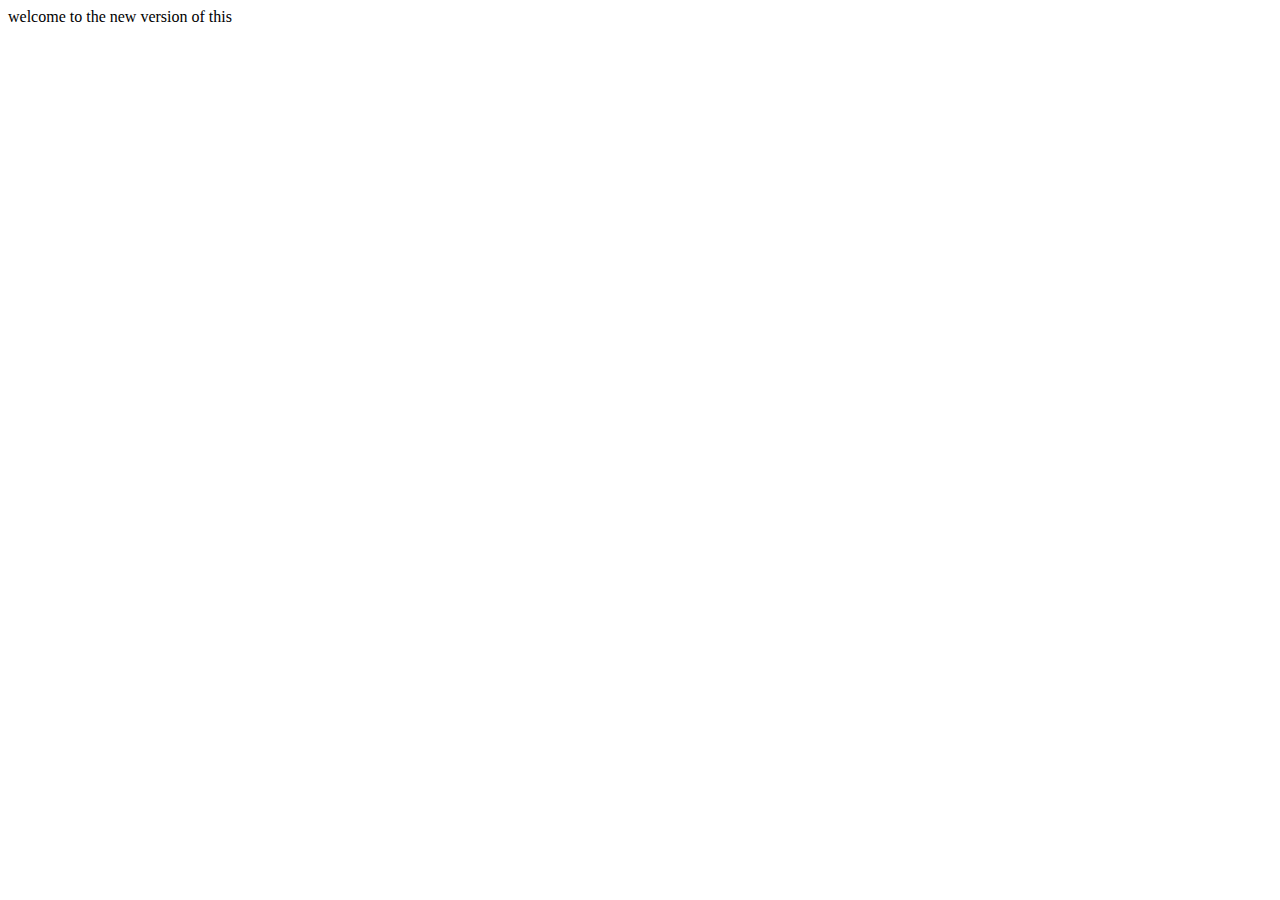
==== index.html @ 3d0b5082 "new 3 files are added in the repo" ====
<!DOCTYPE html>
<html lang="en">
<head>
    <meta charset="UTF-8">
    <meta name="viewport" content="width=device-width, initial-scale=1.0">
    <title>Document</title>
</head>
<body>
    
    welcome to the new version of this 
</body>
</html>
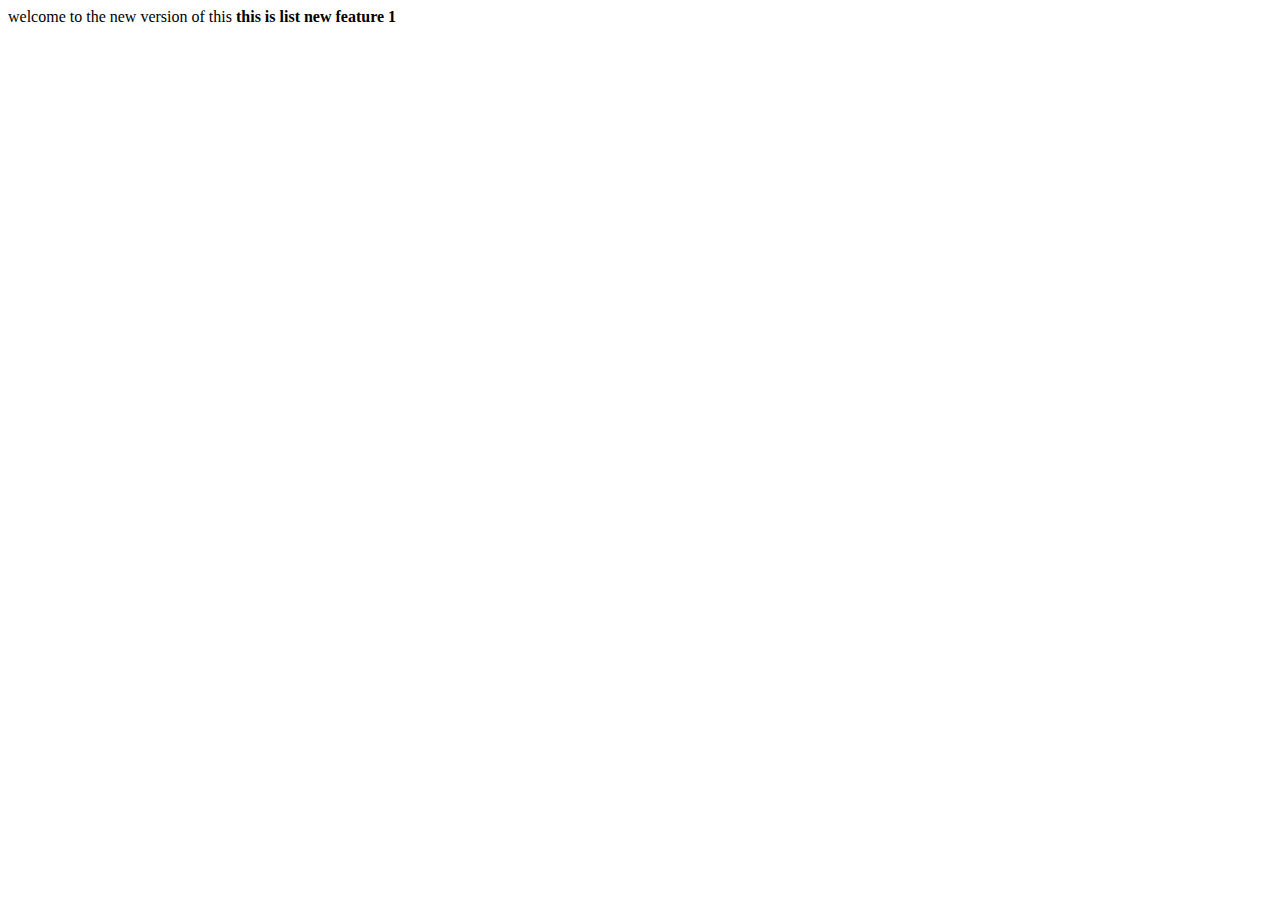
==== commit 895cfa22: "new feature1 added" ====
--- a/index.html
+++ b/index.html
@@ -8,5 +8,6 @@
 <body>
     
     welcome to the new version of this 
+    <b> this is list new  feature 1</b>
 </body>
 </html>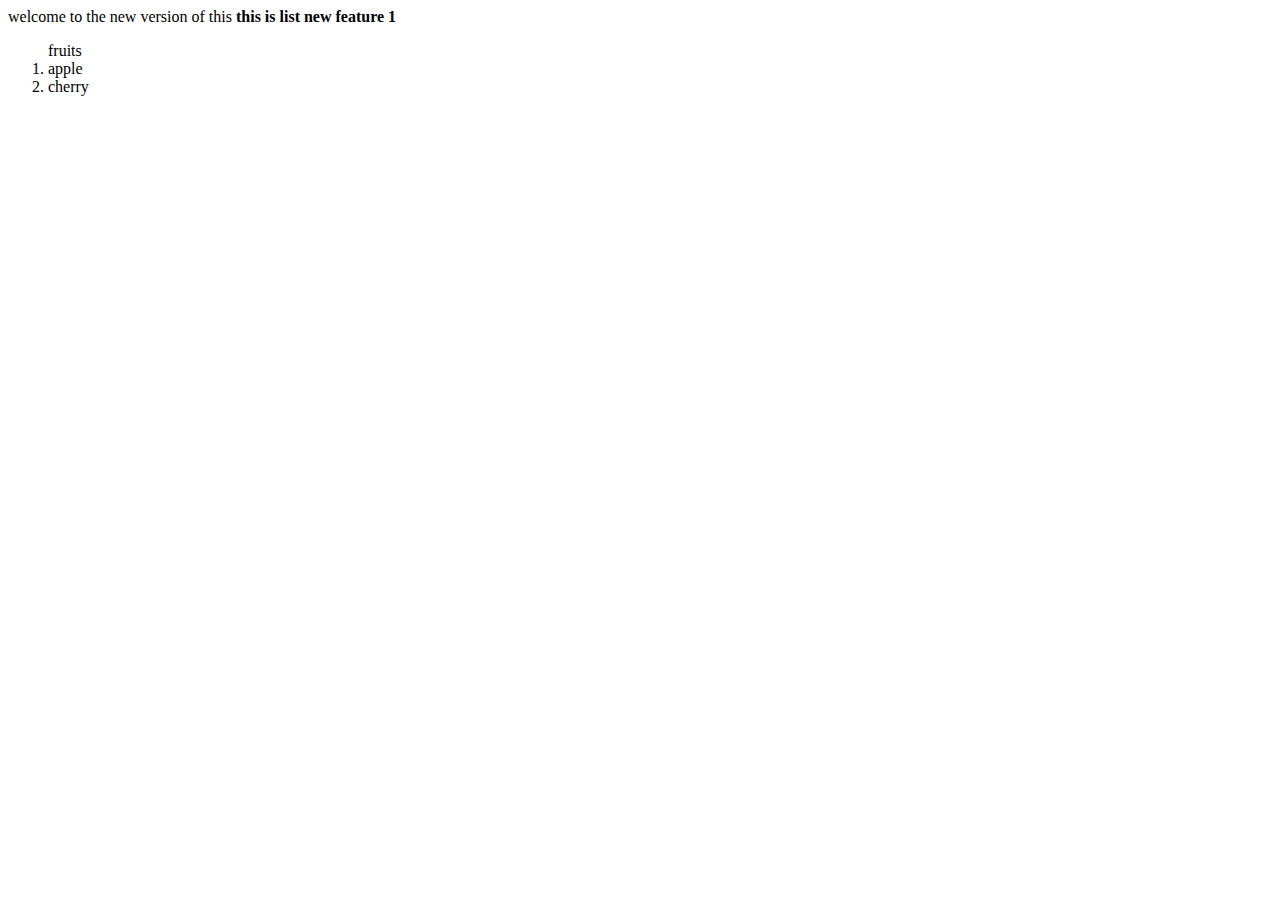
==== commit a3f2825a: "new list item fruits added" ====
--- a/index.html
+++ b/index.html
@@ -9,5 +9,10 @@
     
     welcome to the new version of this 
     <b> this is list new  feature 1</b>
+    <ol>
+        fruits 
+        <li>apple</li>
+        <li>cherry</li>
+    </ol>
 </body>
 </html>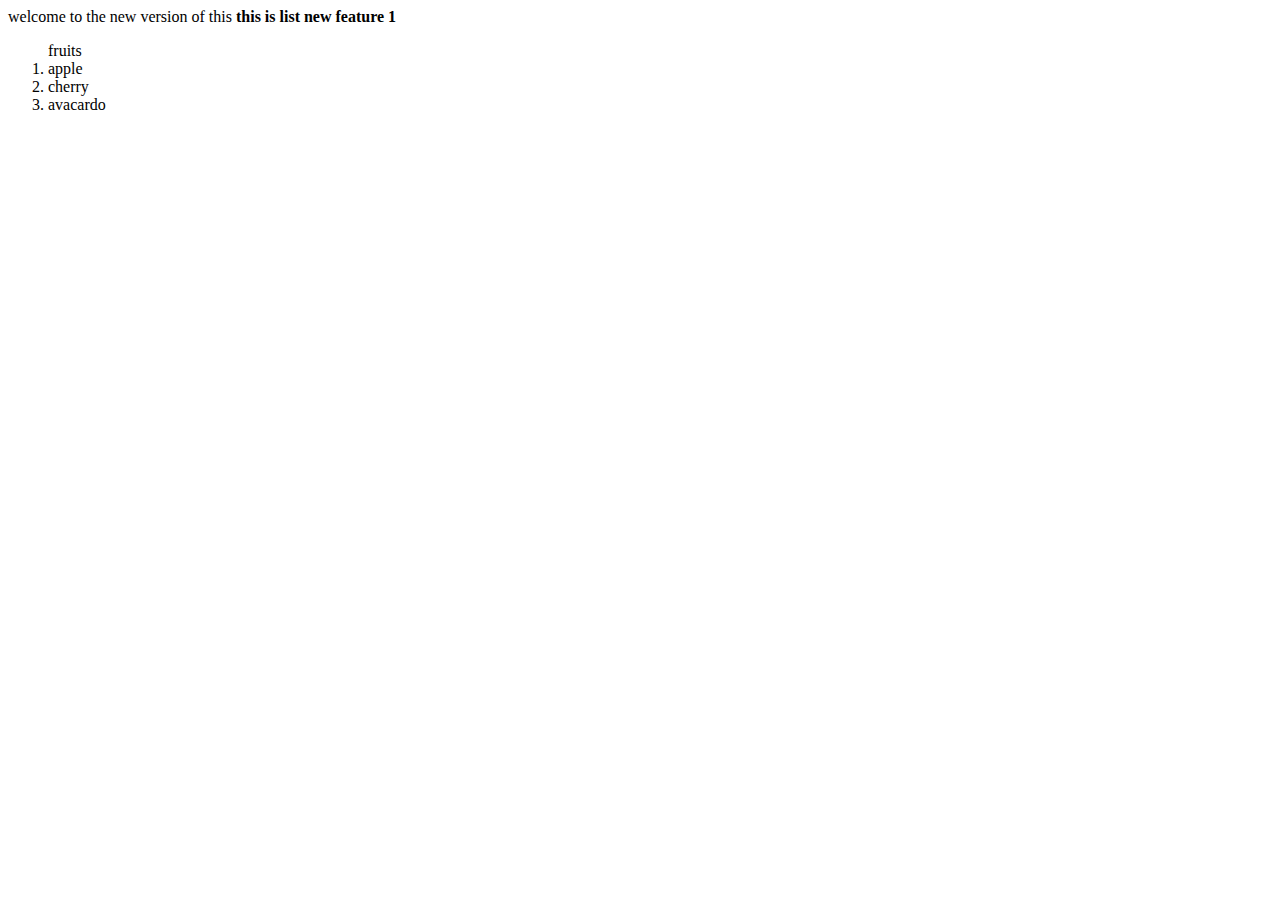
==== commit 7d8bcc2f: "new fruit avacardo added" ====
--- a/index.html
+++ b/index.html
@@ -1,5 +1,7 @@
 <!DOCTYPE html>
 <html lang="en">
+
+
 <head>
     <meta charset="UTF-8">
     <meta name="viewport" content="width=device-width, initial-scale=1.0">
@@ -13,6 +15,8 @@
         fruits 
         <li>apple</li>
         <li>cherry</li>
+
+        <li> avacardo  </li>
     </ol>
 </body>
 </html>